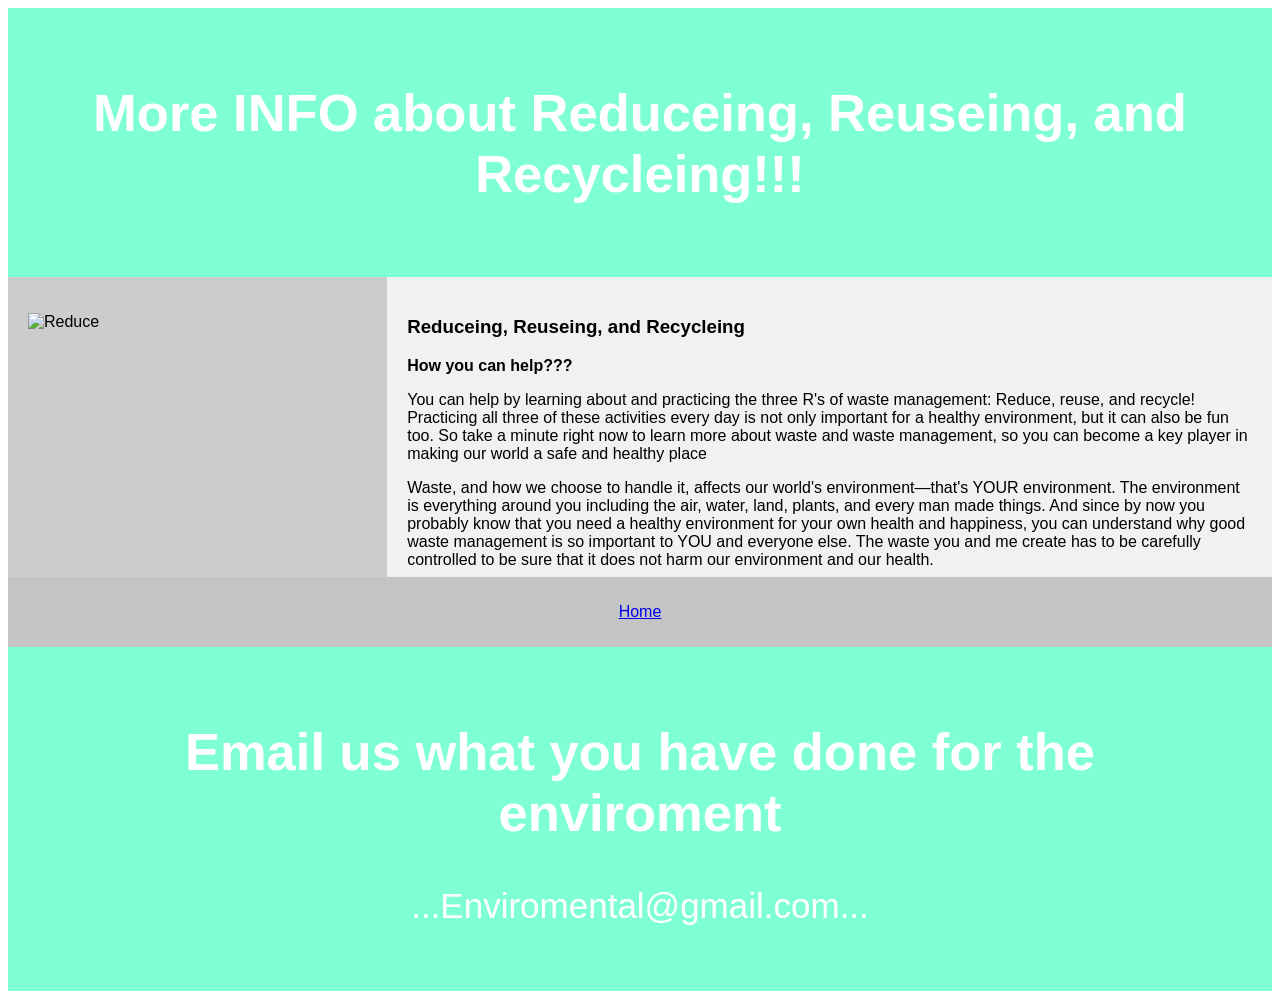
==== FinalRRR.html @ 7c0cf3f2 "Add files via upload" ====
<!DOCTYPE html>
<html lang="en">
<head>
<title>Reduce, Reuse, Reclye</title>
<meta charset="utf-8">
<meta name="viewport" content="width=device-width, initial-scale=1">
<style>
* {
  box-sizing: border-box;
}

body {
  font-family: Arial, Helvetica, sans-serif;
}


header {
  background-color: #7FFFD4;
  padding: 30px;
  text-align: center;
  font-size: 35px;
  color: white;
}


nav {
  float: left;
  width: 30%;
  height: 300px; 
  background: #ccc;
  padding: 20px;
}


nav ul {
  list-style-type: none;
  padding: 0;
}

article {
  float: left;
  padding: 20px;
  width: 70%;
  background-color: #f1f1f1;
  height: 300px; /* only for demonstration, should be removed */
}



section::after {
  content: "";
  display: table;
  clear: both;
}

footer {
  background-color: #C4C4C4;
  padding: 10px;
  text-align: center;
  color: white;
}

@media (max-width: 600px) {
  nav, article {
    width: 100%;
    height: auto;
  }
}
</style>
</head>
<body>

</*My mission for this website is to clearly tell people about how they can help keep the Earth clean
I have three goals in mind
1.First goal is to state the affects that have been affecting the climete the most
2.Secondly I want to make it very easy so ANYONE can help
3.Thirdly I want it to be impactful */>

<header>
  <h2>More INFO about Reduceing, Reuseing, and Recycleing!!!</h2>
</header>

<section>
   <nav>
    <ul>
     <img src="img/recyle.jpg" alt="Reduce" class="img-fluid portfolio-image">
    </ul>
  </nav>

  <article>
    <h1>Reduceing, Reuseing, and Recycleing</h1>
    <p><b>How you can help???</b></p>
 <p>You can help by learning about and practicing the three R's of waste management: Reduce, reuse, and recycle! Practicing all three of these activities every day is not only important for a healthy environment, but it can also be fun too. So take a minute right now to learn more about waste and waste management, 
 so you can become a key player in making our world a safe and healthy place</p>

<p>Waste, and how we choose to handle it, affects our world's environment—that's YOUR environment. The environment is everything around you including the air, water, land, plants, and every man made things. 
And since by now you probably know that you need a healthy environment for your own health and happiness, you can understand why good waste management is so important to YOU and everyone else.
 The waste you and me create has to be carefully controlled to be sure that it does not harm our environment and our health.</p>
 
  </article>
</section>

<footer>
  <p><a href="Final.html">Home</a></p>
</footer>

<header>
<h2> Email us what you have done for the enviroment </h2>
<p>...Enviromental@gmail.com...</p>
</header>

</body>
</html>
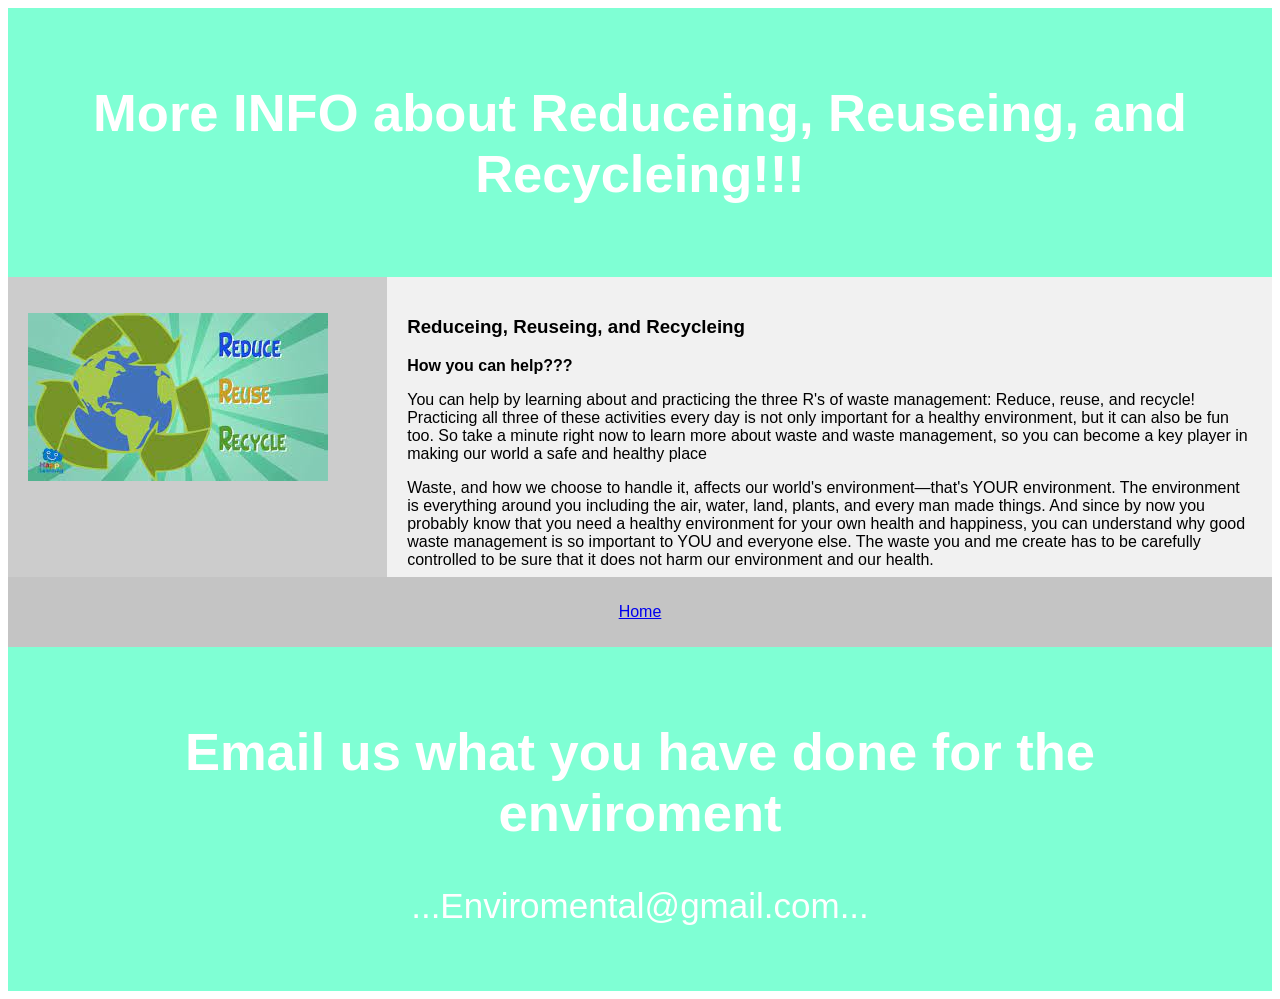
==== commit d5d9f63d: "Update FinalRRR.html" ====
--- a/FinalRRR.html
+++ b/FinalRRR.html
@@ -101,7 +101,7 @@
 </section>
 
 <footer>
-  <p><a href="Final.html">Home</a></p>
+  <p><a href="index.html">Home</a></p>
 </footer>
 
 <header>
